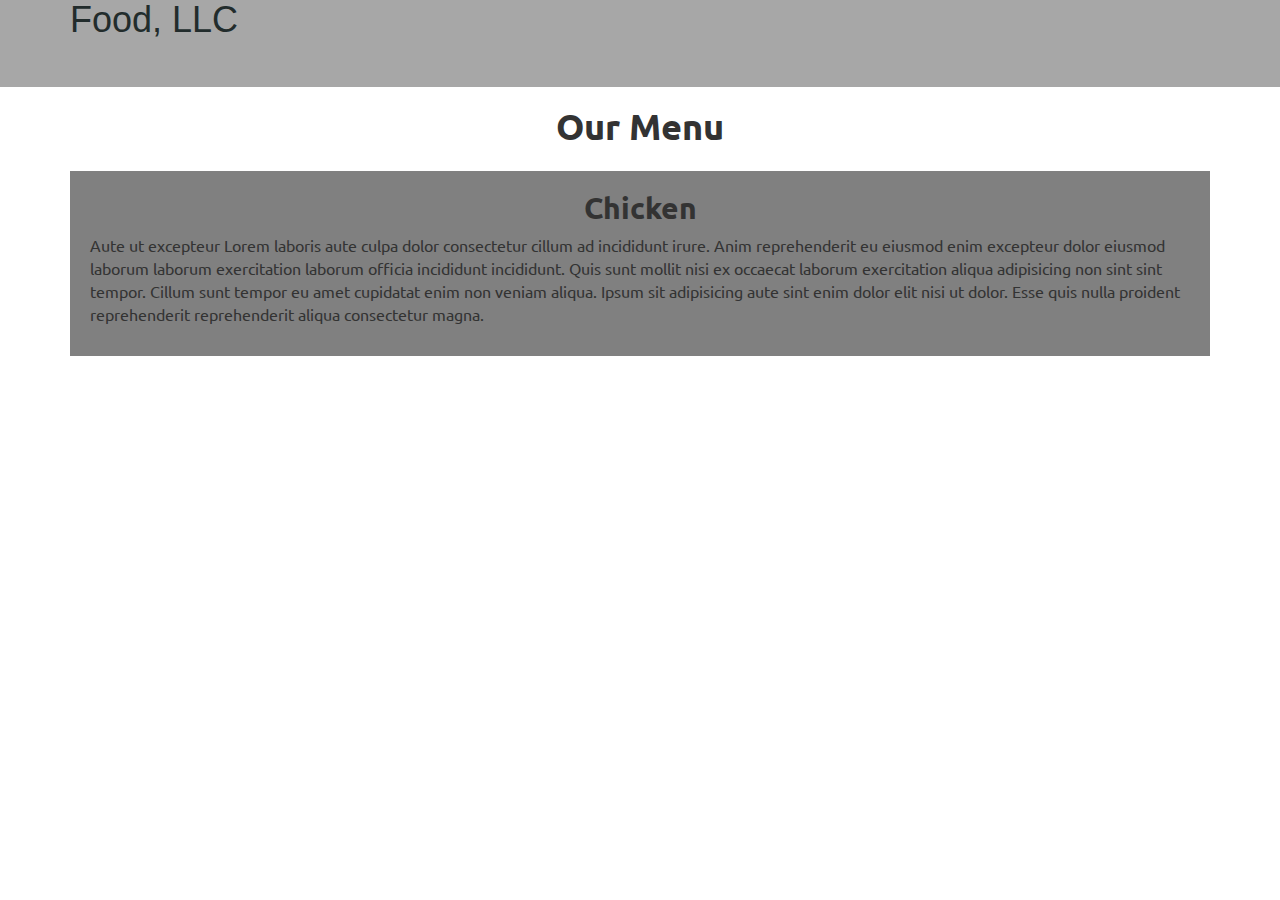
==== mod3-solution/index.html @ f7633cec "Module 3 Solution" ====
<!doctype html>
<html lang="en">
  <head>
    <meta charset="utf-8">
    <meta http-equiv="X-UA-Compatible" content="IE=edge">
    <meta name="viewport" content="width=device-width, initial-scale=1">

    <!-- HTML5 shim and Respond.js for IE8 support of HTML5 elements and media queries -->
    <!-- WARNING: Respond.js doesn't work if you view the page via file:// -->
    <!--[if lt IE 9]>
      <script src="https://oss.maxcdn.com/html5shiv/3.7.2/html5shiv.min.js"></script>
      <script src="https://oss.maxcdn.com/respond/1.4.2/respond.min.js"></script>
    <![endif]-->

    <title>Bootstrap Starter Page</title>
    <link rel="stylesheet" href="css/bootstrap.min.css">
    <link rel="stylesheet" href="css/styles.css">
    <link rel="preconnect" href="https://fonts.googleapis.com">
    <link rel="preconnect" href="https://fonts.gstatic.com" crossorigin>
    <link href="https://fonts.googleapis.com/css2?family=Ubuntu&display=swap" rel="stylesheet">
  </head>
<body>

  <header>
    <nav id = "nav-header" class = "navbar navbar-default">
      <div class="container">
        <a href="index.html"><h1>Food, LLC</h1></a>
        <button type="button" class="navbar-toggle collapsed" data-toggle="collapse" data-target="#nav-items" aria-expanded="false">
          <span class="icon-bar"></span>
          <span class="icon-bar"></span>
          <span class="icon-bar"></span>
        </button>

        <div id="nav-items" class="collapse navbar-collapse">
          <ul id="nav-list" class="nav navbar-nav navbar-right visible-xs">
            <li>Chicken</li> <hr>
            <li>Beef</li> <hr>
            <li>Sushi</li>
          </ul>
        </div>
      </div><!--End container-->
    </nav> <!-- End nav-->
  </header>

  <div id="main-content" class="container">
    <h1>Our Menu</h1>
    <div class="row">
      <div class="col-xs-12">
        <div id="chicken">
          <h2>Chicken</h2>
          <p>Aute ut excepteur Lorem laboris aute culpa dolor consectetur cillum ad incididunt irure. Anim reprehenderit eu eiusmod enim excepteur dolor eiusmod laborum laborum exercitation laborum officia incididunt incididunt. Quis sunt mollit nisi ex occaecat laborum exercitation aliqua adipisicing non sint sint tempor. Cillum sunt tempor eu amet cupidatat enim non veniam aliqua. Ipsum sit adipisicing aute sint enim dolor elit nisi ut dolor. Esse quis nulla proident reprehenderit reprehenderit aliqua consectetur magna.</p>
        </div>
      </div>
    </div>
  </div>

  <!-- jQuery (Bootstrap JS plugins depend on it) -->
  <script src="js/jquery-1.11.3.min.js"></script>
  <script src="js/bootstrap.min.js"></script>
  <script src="js/script.js"></script>
</body>
</html>
---- mod3-solution/css/styles.css ----
body{
    font-size: 16px;
    font-family: 'Ubuntu', sans-serif;
}
#nav-header{
    background-color: #a7a7a7;
    border: 0;
    border-radius: 0;
}
#nav-header a:hover{
    text-decoration: none;
}
#nav-header h1{
    color:#222c2c;
    font-family:'Segoe UI', Tahoma, Geneva, Verdana, sans-serif;
    margin: 0px;  
}

button.navbar-toggle {
    margin-top: -30px;
    border: 1px solid black !important;
}
.icon-bar{
    background-color: black !important;
}
#nav-items{
    margin-top: 47px;
    background-color: white;
    
}
#nav-list{
    margin-top: 0px;
    border: 0.5px solid #6e6d6d;
    padding-top: 10px;
    padding-bottom: 20px;
}
#nav-list li{
    text-align: center;
}
#nav-list li:nth-child(1){
    margin-top: 10px;
}
#nav-list hr{
    border: 0.5px solid #6e6d6d;
    border-radius: 4px;
    width: 97%;
}
#main-content h1{
    text-align: center;
    margin-top: 0px;
    font-weight: bold;
}
#chicken{
    margin-top: 15px;
    background-color: grey;
    padding: 20px;
}
#chicken h2{
    font-weight: 700;
    margin-top: 0px;
    text-align: center;
}
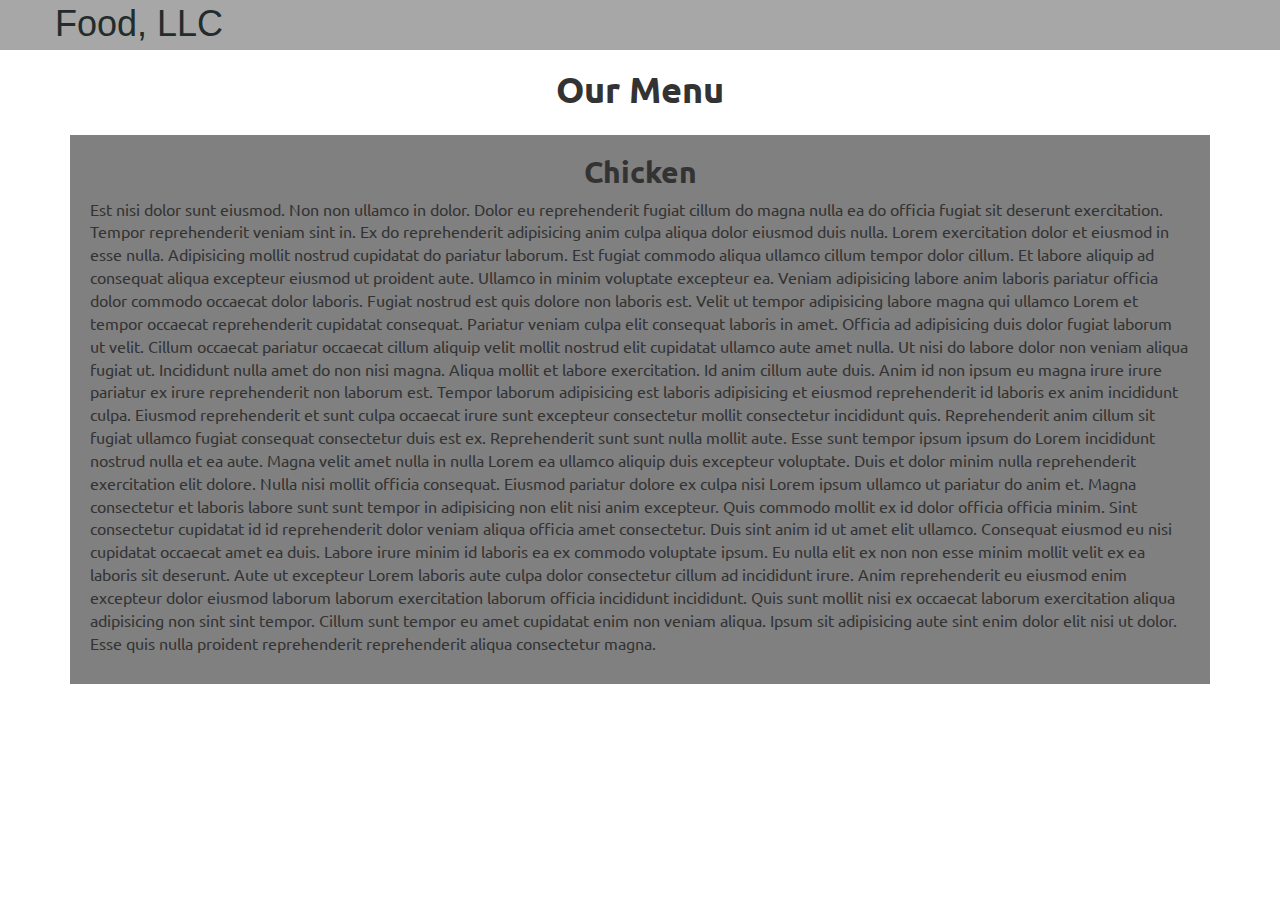
==== commit a6f5abe1: "Update mod3" ====
--- a/mod3-solution/index.html
+++ b/mod3-solution/index.html
@@ -24,7 +24,11 @@
   <header>
     <nav id = "nav-header" class = "navbar navbar-default">
       <div class="container">
-        <a href="index.html"><h1>Food, LLC</h1></a>
+        <div class="navbar-brand">
+          <a href="index.html"><h1>Food, LLC</h1></a>
+        </div>
+
+
         <button type="button" class="navbar-toggle collapsed" data-toggle="collapse" data-target="#nav-items" aria-expanded="false">
           <span class="icon-bar"></span>
           <span class="icon-bar"></span>
@@ -32,7 +36,7 @@
         </button>
 
         <div id="nav-items" class="collapse navbar-collapse">
-          <ul id="nav-list" class="nav navbar-nav navbar-right visible-xs">
+          <ul id="nav-list" class="nav navbar-nav navbar-right visible-xs text-center">
             <li>Chicken</li> <hr>
             <li>Beef</li> <hr>
             <li>Sushi</li>
@@ -43,12 +47,20 @@
   </header>
 
   <div id="main-content" class="container">
-    <h1>Our Menu</h1>
+    <h1 class="text-center">Our Menu</h1>
     <div class="row">
       <div class="col-xs-12">
         <div id="chicken">
-          <h2>Chicken</h2>
-          <p>Aute ut excepteur Lorem laboris aute culpa dolor consectetur cillum ad incididunt irure. Anim reprehenderit eu eiusmod enim excepteur dolor eiusmod laborum laborum exercitation laborum officia incididunt incididunt. Quis sunt mollit nisi ex occaecat laborum exercitation aliqua adipisicing non sint sint tempor. Cillum sunt tempor eu amet cupidatat enim non veniam aliqua. Ipsum sit adipisicing aute sint enim dolor elit nisi ut dolor. Esse quis nulla proident reprehenderit reprehenderit aliqua consectetur magna.</p>
+          <h2 class="text-center">Chicken</h2>
+          <p>
+            Est nisi dolor sunt eiusmod. Non non ullamco in dolor. Dolor eu reprehenderit fugiat cillum do magna nulla ea do officia fugiat sit deserunt exercitation.
+            Tempor reprehenderit veniam sint in. Ex do reprehenderit adipisicing anim culpa aliqua dolor eiusmod duis nulla. Lorem exercitation dolor et eiusmod in esse nulla. Adipisicing mollit nostrud cupidatat do pariatur laborum. Est fugiat commodo aliqua ullamco cillum tempor dolor cillum. Et labore aliquip ad consequat aliqua excepteur eiusmod ut proident aute.
+            Ullamco in minim voluptate excepteur ea. Veniam adipisicing labore anim laboris pariatur officia dolor commodo occaecat dolor laboris. Fugiat nostrud est quis dolore non laboris est. Velit ut tempor adipisicing labore magna qui ullamco Lorem et tempor occaecat reprehenderit cupidatat consequat. Pariatur veniam culpa elit consequat laboris in amet. Officia ad adipisicing duis dolor fugiat laborum ut velit.
+            Cillum occaecat pariatur occaecat cillum aliquip velit mollit nostrud elit cupidatat ullamco aute amet nulla. Ut nisi do labore dolor non veniam aliqua fugiat ut. Incididunt nulla amet do non nisi magna. Aliqua mollit et labore exercitation. Id anim cillum aute duis.
+            Anim id non ipsum eu magna irure irure pariatur ex irure reprehenderit non laborum est. Tempor laborum adipisicing est laboris adipisicing et eiusmod reprehenderit id laboris ex anim incididunt culpa. Eiusmod reprehenderit et sunt culpa occaecat irure sunt excepteur consectetur mollit consectetur incididunt quis. Reprehenderit anim cillum sit fugiat ullamco fugiat consequat consectetur duis est ex. Reprehenderit sunt sunt nulla mollit aute. Esse sunt tempor ipsum ipsum do Lorem incididunt nostrud nulla et ea aute. Magna velit amet nulla in nulla Lorem ea ullamco aliquip duis excepteur voluptate.
+            Duis et dolor minim nulla reprehenderit exercitation elit dolore. Nulla nisi mollit officia consequat. Eiusmod pariatur dolore ex culpa nisi Lorem ipsum ullamco ut pariatur do anim et.
+            Magna consectetur et laboris labore sunt sunt tempor in adipisicing non elit nisi anim excepteur. Quis commodo mollit ex id dolor officia officia minim. Sint consectetur cupidatat id id reprehenderit dolor veniam aliqua officia amet consectetur. Duis sint anim id ut amet elit ullamco. Consequat eiusmod eu nisi cupidatat occaecat amet ea duis. Labore irure minim id laboris ea ex commodo voluptate ipsum. Eu nulla elit ex non non esse minim mollit velit ex ea laboris sit deserunt.
+            Aute ut excepteur Lorem laboris aute culpa dolor consectetur cillum ad incididunt irure. Anim reprehenderit eu eiusmod enim excepteur dolor eiusmod laborum laborum exercitation laborum officia incididunt incididunt. Quis sunt mollit nisi ex occaecat laborum exercitation aliqua adipisicing non sint sint tempor. Cillum sunt tempor eu amet cupidatat enim non veniam aliqua. Ipsum sit adipisicing aute sint enim dolor elit nisi ut dolor. Esse quis nulla proident reprehenderit reprehenderit aliqua consectetur magna.</p>
         </div>
       </div>
     </div>
--- a/mod3-solution/css/styles.css
+++ b/mod3-solution/css/styles.css
@@ -10,32 +10,36 @@
 #nav-header a:hover{
     text-decoration: none;
 }
-#nav-header h1{
+.navbar-brand h1{
     color:#222c2c;
     font-family:'Segoe UI', Tahoma, Geneva, Verdana, sans-serif;
-    margin: 0px;  
+    margin-top:0px;  
+    margin-bottom: 0px;
+    line-height: .75;
+}
+.navbar-brand{
+    padding: 0px;
+    padding-top: 10px;
 }
 
 button.navbar-toggle {
-    margin-top: -30px;
     border: 1px solid black !important;
 }
 .icon-bar{
     background-color: black !important;
 }
-#nav-items{
-    margin-top: 47px;
-    background-color: white;
-    
+@media (max-width: 767px) {
+    #nav-items{
+        background-color: white;
+        width: 100%;
+        margin: auto;
+        border: 0.5px solid #6e6d6d;
+    }
 }
 #nav-list{
     margin-top: 0px;
-    border: 0.5px solid #6e6d6d;
     padding-top: 10px;
-    padding-bottom: 20px;
-}
-#nav-list li{
-    text-align: center;
+    padding-bottom: 10px;
 }
 #nav-list li:nth-child(1){
     margin-top: 10px;
@@ -46,7 +50,6 @@
     width: 97%;
 }
 #main-content h1{
-    text-align: center;
     margin-top: 0px;
     font-weight: bold;
 }
@@ -58,5 +61,4 @@
 #chicken h2{
     font-weight: 700;
     margin-top: 0px;
-    text-align: center;
 }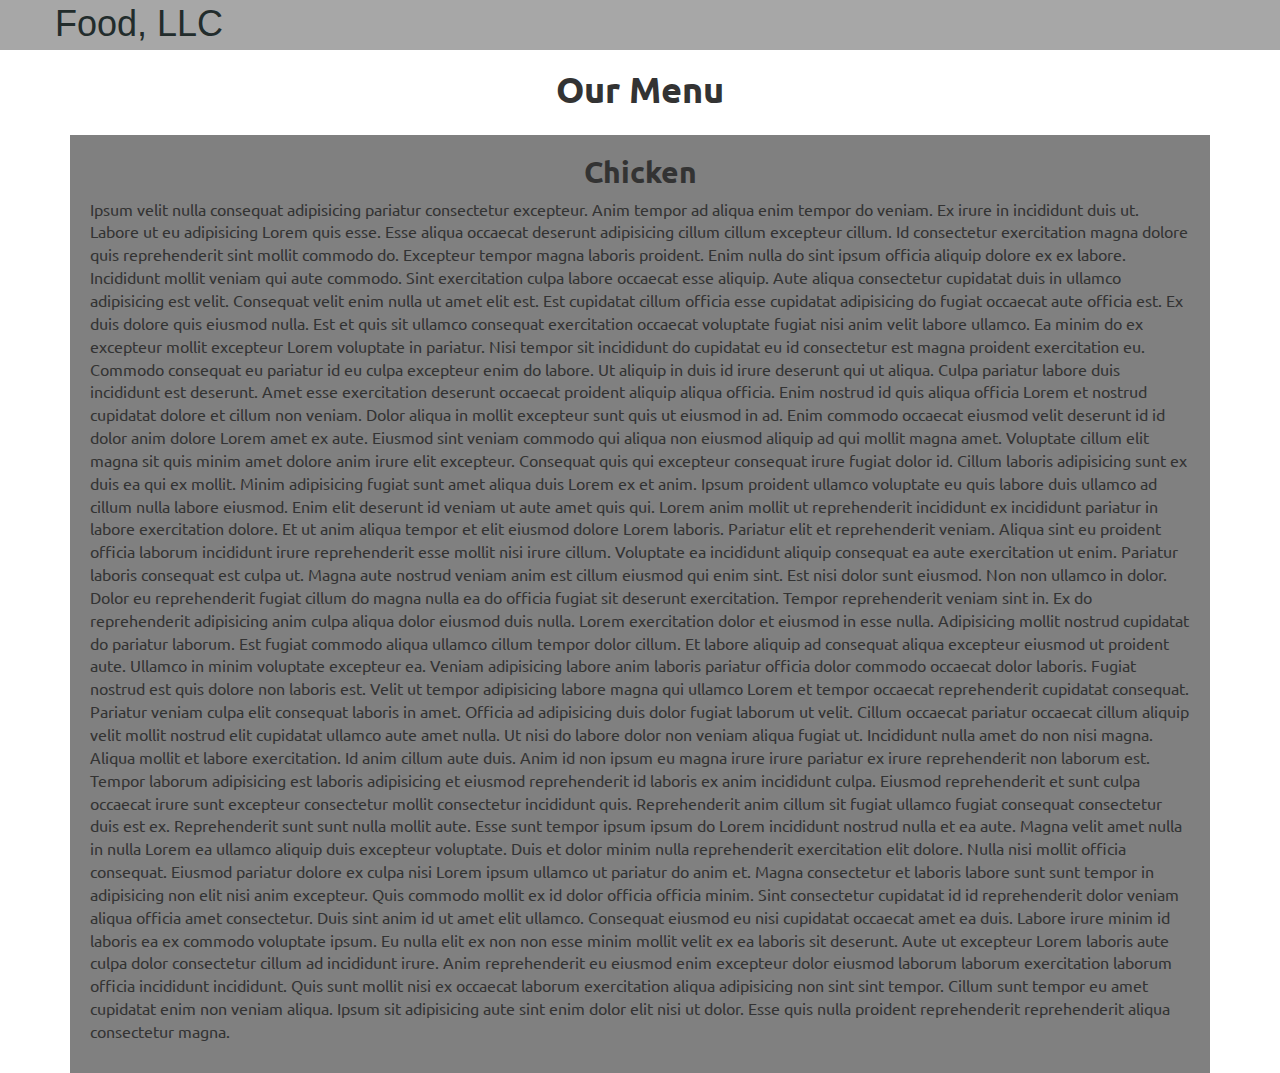
==== commit cf3d65db: "Add text:" ====
--- a/mod3-solution/index.html
+++ b/mod3-solution/index.html
@@ -53,6 +53,13 @@
         <div id="chicken">
           <h2 class="text-center">Chicken</h2>
           <p>
+            Ipsum velit nulla consequat adipisicing pariatur consectetur excepteur. Anim tempor ad aliqua enim tempor do veniam. Ex irure in incididunt duis ut. Labore ut eu adipisicing Lorem quis esse. Esse aliqua occaecat deserunt adipisicing cillum cillum excepteur cillum. Id consectetur exercitation magna dolore quis reprehenderit sint mollit commodo do.
+            Excepteur tempor magna laboris proident. Enim nulla do sint ipsum officia aliquip dolore ex ex labore. Incididunt mollit veniam qui aute commodo. Sint exercitation culpa labore occaecat esse aliquip. Aute aliqua consectetur cupidatat duis in ullamco adipisicing est velit.
+            Consequat velit enim nulla ut amet elit est. Est cupidatat cillum officia esse cupidatat adipisicing do fugiat occaecat aute officia est. Ex duis dolore quis eiusmod nulla. Est et quis sit ullamco consequat exercitation occaecat voluptate fugiat nisi anim velit labore ullamco. Ea minim do ex excepteur mollit excepteur Lorem voluptate in pariatur. Nisi tempor sit incididunt do cupidatat eu id consectetur est magna proident exercitation eu.
+            Commodo consequat eu pariatur id eu culpa excepteur enim do labore. Ut aliquip in duis id irure deserunt qui ut aliqua. Culpa pariatur labore duis incididunt est deserunt. Amet esse exercitation deserunt occaecat proident aliquip aliqua officia. Enim nostrud id quis aliqua officia Lorem et nostrud cupidatat dolore et cillum non veniam. Dolor aliqua in mollit excepteur sunt quis ut eiusmod in ad.
+            Enim commodo occaecat eiusmod velit deserunt id id dolor anim dolore Lorem amet ex aute. Eiusmod sint veniam commodo qui aliqua non eiusmod aliquip ad qui mollit magna amet. Voluptate cillum elit magna sit quis minim amet dolore anim irure elit excepteur. Consequat quis qui excepteur consequat irure fugiat dolor id. Cillum laboris adipisicing sunt ex duis ea qui ex mollit.
+            Minim adipisicing fugiat sunt amet aliqua duis Lorem ex et anim. Ipsum proident ullamco voluptate eu quis labore duis ullamco ad cillum nulla labore eiusmod. Enim elit deserunt id veniam ut aute amet quis qui. Lorem anim mollit ut reprehenderit incididunt ex incididunt pariatur in labore exercitation dolore. Et ut anim aliqua tempor et elit eiusmod dolore Lorem laboris. Pariatur elit et reprehenderit veniam.
+            Aliqua sint eu proident officia laborum incididunt irure reprehenderit esse mollit nisi irure cillum. Voluptate ea incididunt aliquip consequat ea aute exercitation ut enim. Pariatur laboris consequat est culpa ut. Magna aute nostrud veniam anim est cillum eiusmod qui enim sint.
             Est nisi dolor sunt eiusmod. Non non ullamco in dolor. Dolor eu reprehenderit fugiat cillum do magna nulla ea do officia fugiat sit deserunt exercitation.
             Tempor reprehenderit veniam sint in. Ex do reprehenderit adipisicing anim culpa aliqua dolor eiusmod duis nulla. Lorem exercitation dolor et eiusmod in esse nulla. Adipisicing mollit nostrud cupidatat do pariatur laborum. Est fugiat commodo aliqua ullamco cillum tempor dolor cillum. Et labore aliquip ad consequat aliqua excepteur eiusmod ut proident aute.
             Ullamco in minim voluptate excepteur ea. Veniam adipisicing labore anim laboris pariatur officia dolor commodo occaecat dolor laboris. Fugiat nostrud est quis dolore non laboris est. Velit ut tempor adipisicing labore magna qui ullamco Lorem et tempor occaecat reprehenderit cupidatat consequat. Pariatur veniam culpa elit consequat laboris in amet. Officia ad adipisicing duis dolor fugiat laborum ut velit.
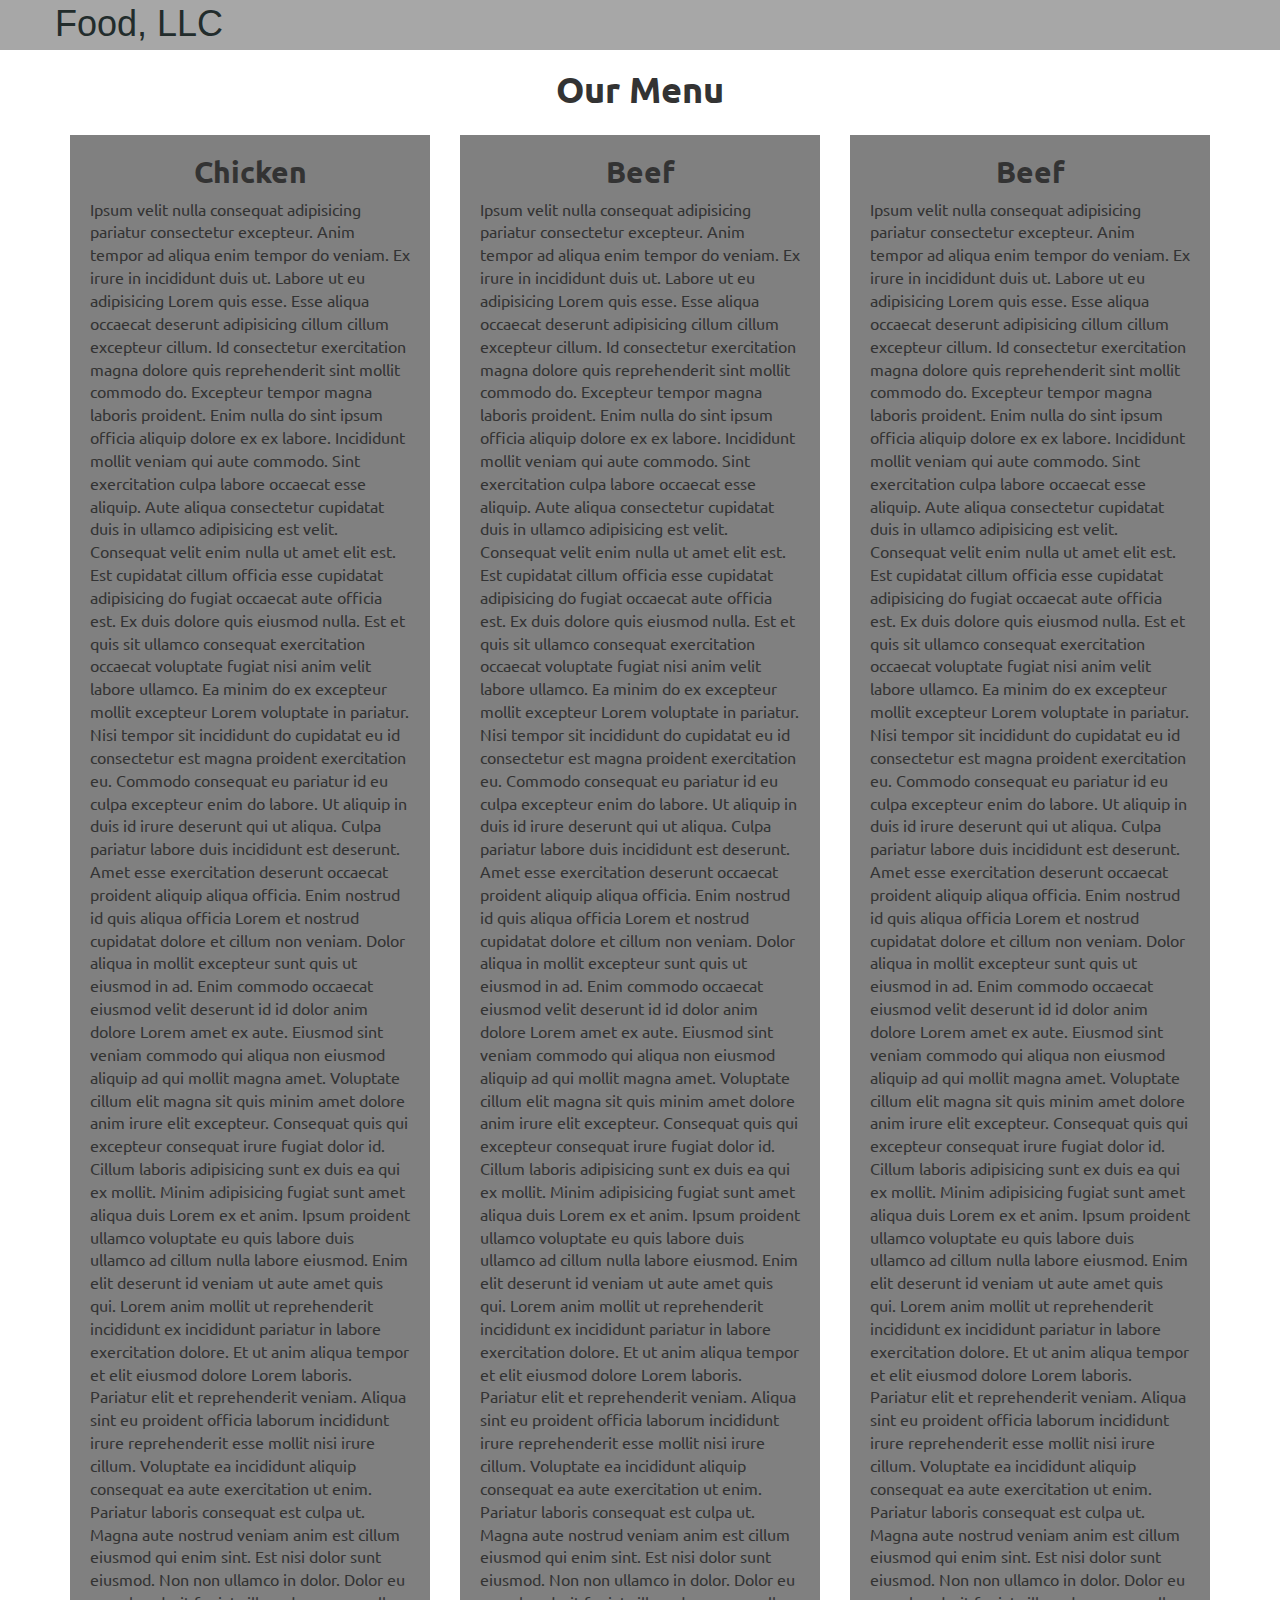
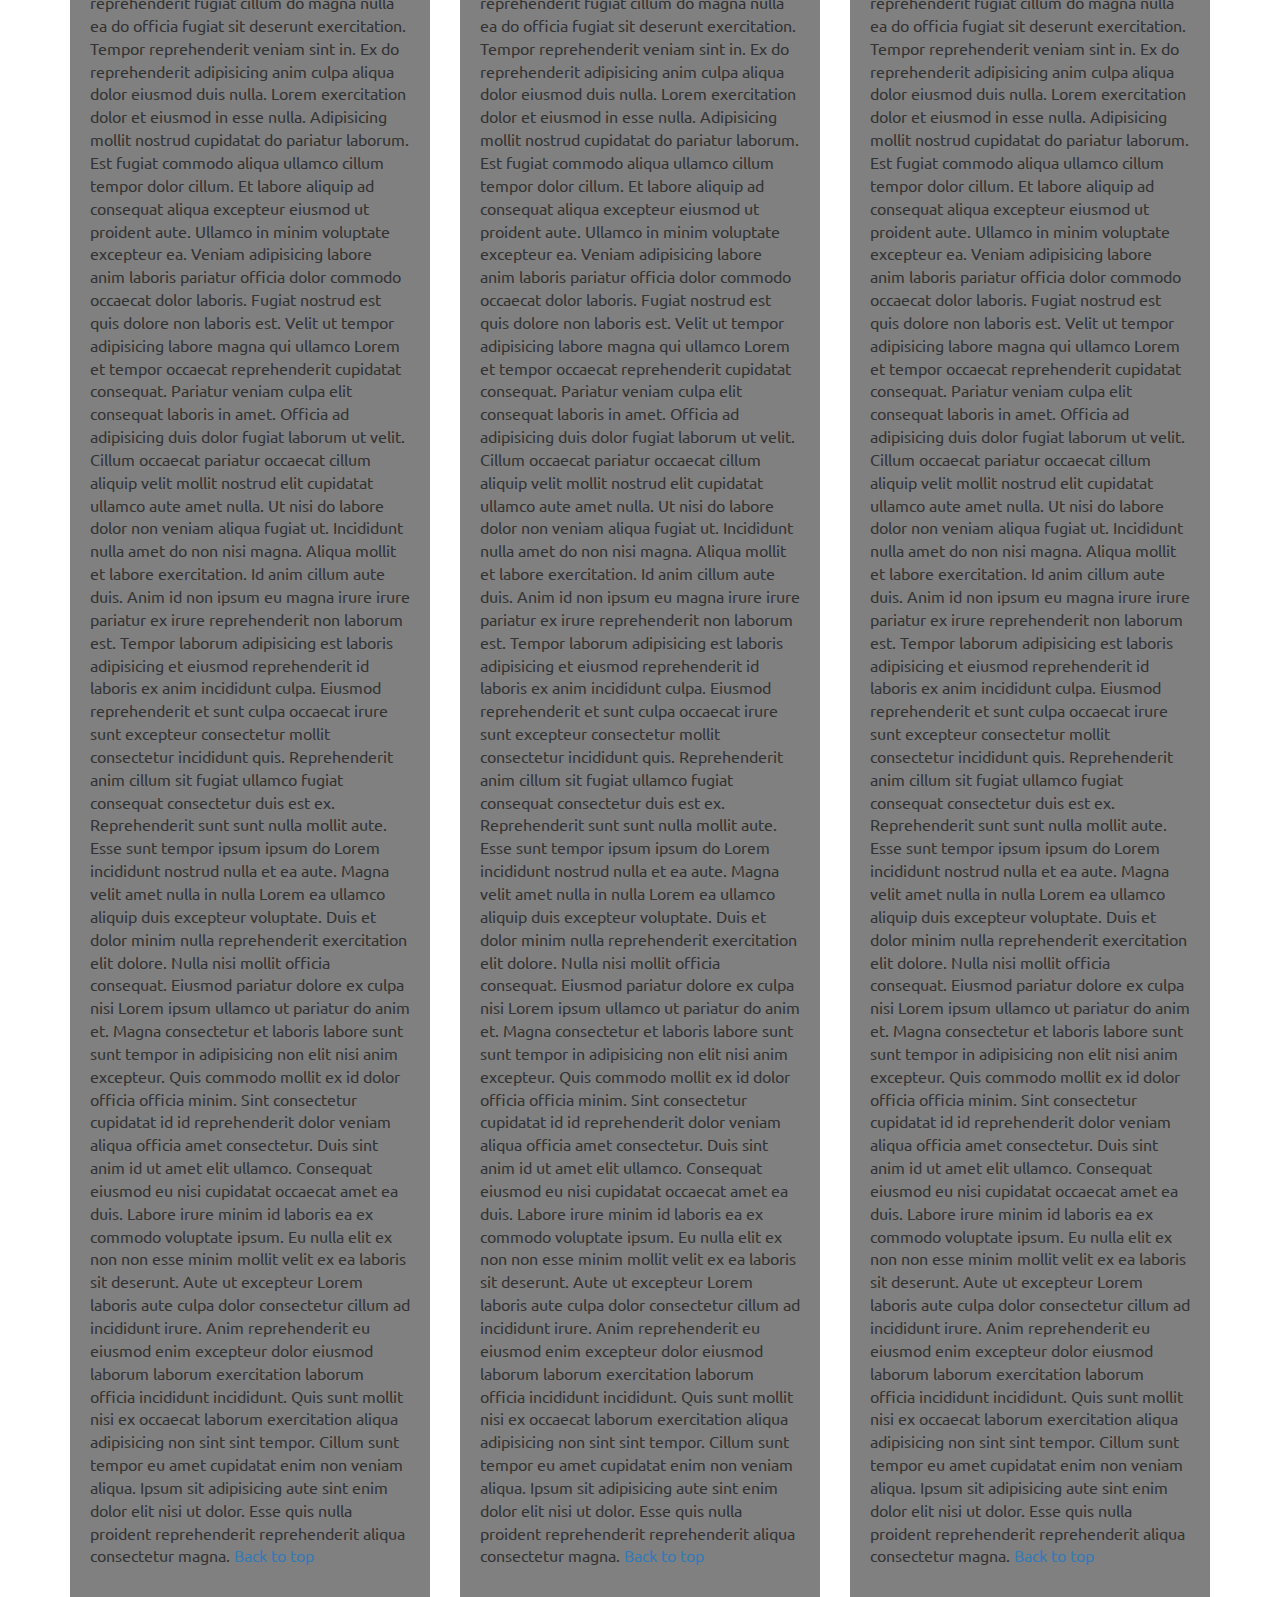
==== commit 9db96248: "changes:" ====
--- a/mod3-solution/index.html
+++ b/mod3-solution/index.html
@@ -47,9 +47,9 @@
   </header>
 
   <div id="main-content" class="container">
-    <h1 class="text-center">Our Menu</h1>
+    <h1 id="top" class="text-center">Our Menu</h1>
     <div class="row">
-      <div class="col-xs-12">
+      <div class="col-md-4 col-sm-6 col-xs-12">
         <div id="chicken">
           <h2 class="text-center">Chicken</h2>
           <p>
@@ -67,9 +67,61 @@
             Anim id non ipsum eu magna irure irure pariatur ex irure reprehenderit non laborum est. Tempor laborum adipisicing est laboris adipisicing et eiusmod reprehenderit id laboris ex anim incididunt culpa. Eiusmod reprehenderit et sunt culpa occaecat irure sunt excepteur consectetur mollit consectetur incididunt quis. Reprehenderit anim cillum sit fugiat ullamco fugiat consequat consectetur duis est ex. Reprehenderit sunt sunt nulla mollit aute. Esse sunt tempor ipsum ipsum do Lorem incididunt nostrud nulla et ea aute. Magna velit amet nulla in nulla Lorem ea ullamco aliquip duis excepteur voluptate.
             Duis et dolor minim nulla reprehenderit exercitation elit dolore. Nulla nisi mollit officia consequat. Eiusmod pariatur dolore ex culpa nisi Lorem ipsum ullamco ut pariatur do anim et.
             Magna consectetur et laboris labore sunt sunt tempor in adipisicing non elit nisi anim excepteur. Quis commodo mollit ex id dolor officia officia minim. Sint consectetur cupidatat id id reprehenderit dolor veniam aliqua officia amet consectetur. Duis sint anim id ut amet elit ullamco. Consequat eiusmod eu nisi cupidatat occaecat amet ea duis. Labore irure minim id laboris ea ex commodo voluptate ipsum. Eu nulla elit ex non non esse minim mollit velit ex ea laboris sit deserunt.
-            Aute ut excepteur Lorem laboris aute culpa dolor consectetur cillum ad incididunt irure. Anim reprehenderit eu eiusmod enim excepteur dolor eiusmod laborum laborum exercitation laborum officia incididunt incididunt. Quis sunt mollit nisi ex occaecat laborum exercitation aliqua adipisicing non sint sint tempor. Cillum sunt tempor eu amet cupidatat enim non veniam aliqua. Ipsum sit adipisicing aute sint enim dolor elit nisi ut dolor. Esse quis nulla proident reprehenderit reprehenderit aliqua consectetur magna.</p>
+            Aute ut excepteur Lorem laboris aute culpa dolor consectetur cillum ad incididunt irure. Anim reprehenderit eu eiusmod enim excepteur dolor eiusmod laborum laborum exercitation laborum officia incididunt incididunt. Quis sunt mollit nisi ex occaecat laborum exercitation aliqua adipisicing non sint sint tempor. Cillum sunt tempor eu amet cupidatat enim non veniam aliqua. Ipsum sit adipisicing aute sint enim dolor elit nisi ut dolor. Esse quis nulla proident reprehenderit reprehenderit aliqua consectetur magna.
+            <a href="#top">Back to top</a>
+          </p>
+          
         </div>
       </div>
+
+      <div class="col-md-4 col-sm-6 col-xs-12">
+        <div id="chicken">
+          <h2 class="text-center">Beef</h2>
+          <p>
+            Ipsum velit nulla consequat adipisicing pariatur consectetur excepteur. Anim tempor ad aliqua enim tempor do veniam. Ex irure in incididunt duis ut. Labore ut eu adipisicing Lorem quis esse. Esse aliqua occaecat deserunt adipisicing cillum cillum excepteur cillum. Id consectetur exercitation magna dolore quis reprehenderit sint mollit commodo do.
+            Excepteur tempor magna laboris proident. Enim nulla do sint ipsum officia aliquip dolore ex ex labore. Incididunt mollit veniam qui aute commodo. Sint exercitation culpa labore occaecat esse aliquip. Aute aliqua consectetur cupidatat duis in ullamco adipisicing est velit.
+            Consequat velit enim nulla ut amet elit est. Est cupidatat cillum officia esse cupidatat adipisicing do fugiat occaecat aute officia est. Ex duis dolore quis eiusmod nulla. Est et quis sit ullamco consequat exercitation occaecat voluptate fugiat nisi anim velit labore ullamco. Ea minim do ex excepteur mollit excepteur Lorem voluptate in pariatur. Nisi tempor sit incididunt do cupidatat eu id consectetur est magna proident exercitation eu.
+            Commodo consequat eu pariatur id eu culpa excepteur enim do labore. Ut aliquip in duis id irure deserunt qui ut aliqua. Culpa pariatur labore duis incididunt est deserunt. Amet esse exercitation deserunt occaecat proident aliquip aliqua officia. Enim nostrud id quis aliqua officia Lorem et nostrud cupidatat dolore et cillum non veniam. Dolor aliqua in mollit excepteur sunt quis ut eiusmod in ad.
+            Enim commodo occaecat eiusmod velit deserunt id id dolor anim dolore Lorem amet ex aute. Eiusmod sint veniam commodo qui aliqua non eiusmod aliquip ad qui mollit magna amet. Voluptate cillum elit magna sit quis minim amet dolore anim irure elit excepteur. Consequat quis qui excepteur consequat irure fugiat dolor id. Cillum laboris adipisicing sunt ex duis ea qui ex mollit.
+            Minim adipisicing fugiat sunt amet aliqua duis Lorem ex et anim. Ipsum proident ullamco voluptate eu quis labore duis ullamco ad cillum nulla labore eiusmod. Enim elit deserunt id veniam ut aute amet quis qui. Lorem anim mollit ut reprehenderit incididunt ex incididunt pariatur in labore exercitation dolore. Et ut anim aliqua tempor et elit eiusmod dolore Lorem laboris. Pariatur elit et reprehenderit veniam.
+            Aliqua sint eu proident officia laborum incididunt irure reprehenderit esse mollit nisi irure cillum. Voluptate ea incididunt aliquip consequat ea aute exercitation ut enim. Pariatur laboris consequat est culpa ut. Magna aute nostrud veniam anim est cillum eiusmod qui enim sint.
+            Est nisi dolor sunt eiusmod. Non non ullamco in dolor. Dolor eu reprehenderit fugiat cillum do magna nulla ea do officia fugiat sit deserunt exercitation.
+            Tempor reprehenderit veniam sint in. Ex do reprehenderit adipisicing anim culpa aliqua dolor eiusmod duis nulla. Lorem exercitation dolor et eiusmod in esse nulla. Adipisicing mollit nostrud cupidatat do pariatur laborum. Est fugiat commodo aliqua ullamco cillum tempor dolor cillum. Et labore aliquip ad consequat aliqua excepteur eiusmod ut proident aute.
+            Ullamco in minim voluptate excepteur ea. Veniam adipisicing labore anim laboris pariatur officia dolor commodo occaecat dolor laboris. Fugiat nostrud est quis dolore non laboris est. Velit ut tempor adipisicing labore magna qui ullamco Lorem et tempor occaecat reprehenderit cupidatat consequat. Pariatur veniam culpa elit consequat laboris in amet. Officia ad adipisicing duis dolor fugiat laborum ut velit.
+            Cillum occaecat pariatur occaecat cillum aliquip velit mollit nostrud elit cupidatat ullamco aute amet nulla. Ut nisi do labore dolor non veniam aliqua fugiat ut. Incididunt nulla amet do non nisi magna. Aliqua mollit et labore exercitation. Id anim cillum aute duis.
+            Anim id non ipsum eu magna irure irure pariatur ex irure reprehenderit non laborum est. Tempor laborum adipisicing est laboris adipisicing et eiusmod reprehenderit id laboris ex anim incididunt culpa. Eiusmod reprehenderit et sunt culpa occaecat irure sunt excepteur consectetur mollit consectetur incididunt quis. Reprehenderit anim cillum sit fugiat ullamco fugiat consequat consectetur duis est ex. Reprehenderit sunt sunt nulla mollit aute. Esse sunt tempor ipsum ipsum do Lorem incididunt nostrud nulla et ea aute. Magna velit amet nulla in nulla Lorem ea ullamco aliquip duis excepteur voluptate.
+            Duis et dolor minim nulla reprehenderit exercitation elit dolore. Nulla nisi mollit officia consequat. Eiusmod pariatur dolore ex culpa nisi Lorem ipsum ullamco ut pariatur do anim et.
+            Magna consectetur et laboris labore sunt sunt tempor in adipisicing non elit nisi anim excepteur. Quis commodo mollit ex id dolor officia officia minim. Sint consectetur cupidatat id id reprehenderit dolor veniam aliqua officia amet consectetur. Duis sint anim id ut amet elit ullamco. Consequat eiusmod eu nisi cupidatat occaecat amet ea duis. Labore irure minim id laboris ea ex commodo voluptate ipsum. Eu nulla elit ex non non esse minim mollit velit ex ea laboris sit deserunt.
+            Aute ut excepteur Lorem laboris aute culpa dolor consectetur cillum ad incididunt irure. Anim reprehenderit eu eiusmod enim excepteur dolor eiusmod laborum laborum exercitation laborum officia incididunt incididunt. Quis sunt mollit nisi ex occaecat laborum exercitation aliqua adipisicing non sint sint tempor. Cillum sunt tempor eu amet cupidatat enim non veniam aliqua. Ipsum sit adipisicing aute sint enim dolor elit nisi ut dolor. Esse quis nulla proident reprehenderit reprehenderit aliqua consectetur magna.
+            <a href="#top">Back to top</a>
+          </p>
+        </div>
+      </div>
+
+      <div class="col-md-4 col-sm-12 col-xs-12">
+        <div id="chicken">
+          <h2 class="text-center">Beef</h2>
+          <p>
+            Ipsum velit nulla consequat adipisicing pariatur consectetur excepteur. Anim tempor ad aliqua enim tempor do veniam. Ex irure in incididunt duis ut. Labore ut eu adipisicing Lorem quis esse. Esse aliqua occaecat deserunt adipisicing cillum cillum excepteur cillum. Id consectetur exercitation magna dolore quis reprehenderit sint mollit commodo do.
+            Excepteur tempor magna laboris proident. Enim nulla do sint ipsum officia aliquip dolore ex ex labore. Incididunt mollit veniam qui aute commodo. Sint exercitation culpa labore occaecat esse aliquip. Aute aliqua consectetur cupidatat duis in ullamco adipisicing est velit.
+            Consequat velit enim nulla ut amet elit est. Est cupidatat cillum officia esse cupidatat adipisicing do fugiat occaecat aute officia est. Ex duis dolore quis eiusmod nulla. Est et quis sit ullamco consequat exercitation occaecat voluptate fugiat nisi anim velit labore ullamco. Ea minim do ex excepteur mollit excepteur Lorem voluptate in pariatur. Nisi tempor sit incididunt do cupidatat eu id consectetur est magna proident exercitation eu.
+            Commodo consequat eu pariatur id eu culpa excepteur enim do labore. Ut aliquip in duis id irure deserunt qui ut aliqua. Culpa pariatur labore duis incididunt est deserunt. Amet esse exercitation deserunt occaecat proident aliquip aliqua officia. Enim nostrud id quis aliqua officia Lorem et nostrud cupidatat dolore et cillum non veniam. Dolor aliqua in mollit excepteur sunt quis ut eiusmod in ad.
+            Enim commodo occaecat eiusmod velit deserunt id id dolor anim dolore Lorem amet ex aute. Eiusmod sint veniam commodo qui aliqua non eiusmod aliquip ad qui mollit magna amet. Voluptate cillum elit magna sit quis minim amet dolore anim irure elit excepteur. Consequat quis qui excepteur consequat irure fugiat dolor id. Cillum laboris adipisicing sunt ex duis ea qui ex mollit.
+            Minim adipisicing fugiat sunt amet aliqua duis Lorem ex et anim. Ipsum proident ullamco voluptate eu quis labore duis ullamco ad cillum nulla labore eiusmod. Enim elit deserunt id veniam ut aute amet quis qui. Lorem anim mollit ut reprehenderit incididunt ex incididunt pariatur in labore exercitation dolore. Et ut anim aliqua tempor et elit eiusmod dolore Lorem laboris. Pariatur elit et reprehenderit veniam.
+            Aliqua sint eu proident officia laborum incididunt irure reprehenderit esse mollit nisi irure cillum. Voluptate ea incididunt aliquip consequat ea aute exercitation ut enim. Pariatur laboris consequat est culpa ut. Magna aute nostrud veniam anim est cillum eiusmod qui enim sint.
+            Est nisi dolor sunt eiusmod. Non non ullamco in dolor. Dolor eu reprehenderit fugiat cillum do magna nulla ea do officia fugiat sit deserunt exercitation.
+            Tempor reprehenderit veniam sint in. Ex do reprehenderit adipisicing anim culpa aliqua dolor eiusmod duis nulla. Lorem exercitation dolor et eiusmod in esse nulla. Adipisicing mollit nostrud cupidatat do pariatur laborum. Est fugiat commodo aliqua ullamco cillum tempor dolor cillum. Et labore aliquip ad consequat aliqua excepteur eiusmod ut proident aute.
+            Ullamco in minim voluptate excepteur ea. Veniam adipisicing labore anim laboris pariatur officia dolor commodo occaecat dolor laboris. Fugiat nostrud est quis dolore non laboris est. Velit ut tempor adipisicing labore magna qui ullamco Lorem et tempor occaecat reprehenderit cupidatat consequat. Pariatur veniam culpa elit consequat laboris in amet. Officia ad adipisicing duis dolor fugiat laborum ut velit.
+            Cillum occaecat pariatur occaecat cillum aliquip velit mollit nostrud elit cupidatat ullamco aute amet nulla. Ut nisi do labore dolor non veniam aliqua fugiat ut. Incididunt nulla amet do non nisi magna. Aliqua mollit et labore exercitation. Id anim cillum aute duis.
+            Anim id non ipsum eu magna irure irure pariatur ex irure reprehenderit non laborum est. Tempor laborum adipisicing est laboris adipisicing et eiusmod reprehenderit id laboris ex anim incididunt culpa. Eiusmod reprehenderit et sunt culpa occaecat irure sunt excepteur consectetur mollit consectetur incididunt quis. Reprehenderit anim cillum sit fugiat ullamco fugiat consequat consectetur duis est ex. Reprehenderit sunt sunt nulla mollit aute. Esse sunt tempor ipsum ipsum do Lorem incididunt nostrud nulla et ea aute. Magna velit amet nulla in nulla Lorem ea ullamco aliquip duis excepteur voluptate.
+            Duis et dolor minim nulla reprehenderit exercitation elit dolore. Nulla nisi mollit officia consequat. Eiusmod pariatur dolore ex culpa nisi Lorem ipsum ullamco ut pariatur do anim et.
+            Magna consectetur et laboris labore sunt sunt tempor in adipisicing non elit nisi anim excepteur. Quis commodo mollit ex id dolor officia officia minim. Sint consectetur cupidatat id id reprehenderit dolor veniam aliqua officia amet consectetur. Duis sint anim id ut amet elit ullamco. Consequat eiusmod eu nisi cupidatat occaecat amet ea duis. Labore irure minim id laboris ea ex commodo voluptate ipsum. Eu nulla elit ex non non esse minim mollit velit ex ea laboris sit deserunt.
+            Aute ut excepteur Lorem laboris aute culpa dolor consectetur cillum ad incididunt irure. Anim reprehenderit eu eiusmod enim excepteur dolor eiusmod laborum laborum exercitation laborum officia incididunt incididunt. Quis sunt mollit nisi ex occaecat laborum exercitation aliqua adipisicing non sint sint tempor. Cillum sunt tempor eu amet cupidatat enim non veniam aliqua. Ipsum sit adipisicing aute sint enim dolor elit nisi ut dolor. Esse quis nulla proident reprehenderit reprehenderit aliqua consectetur magna.
+            <a href="#top">Back to top</a>
+          </p>
+        </div>
+      </div>
+
     </div>
   </div>
 
